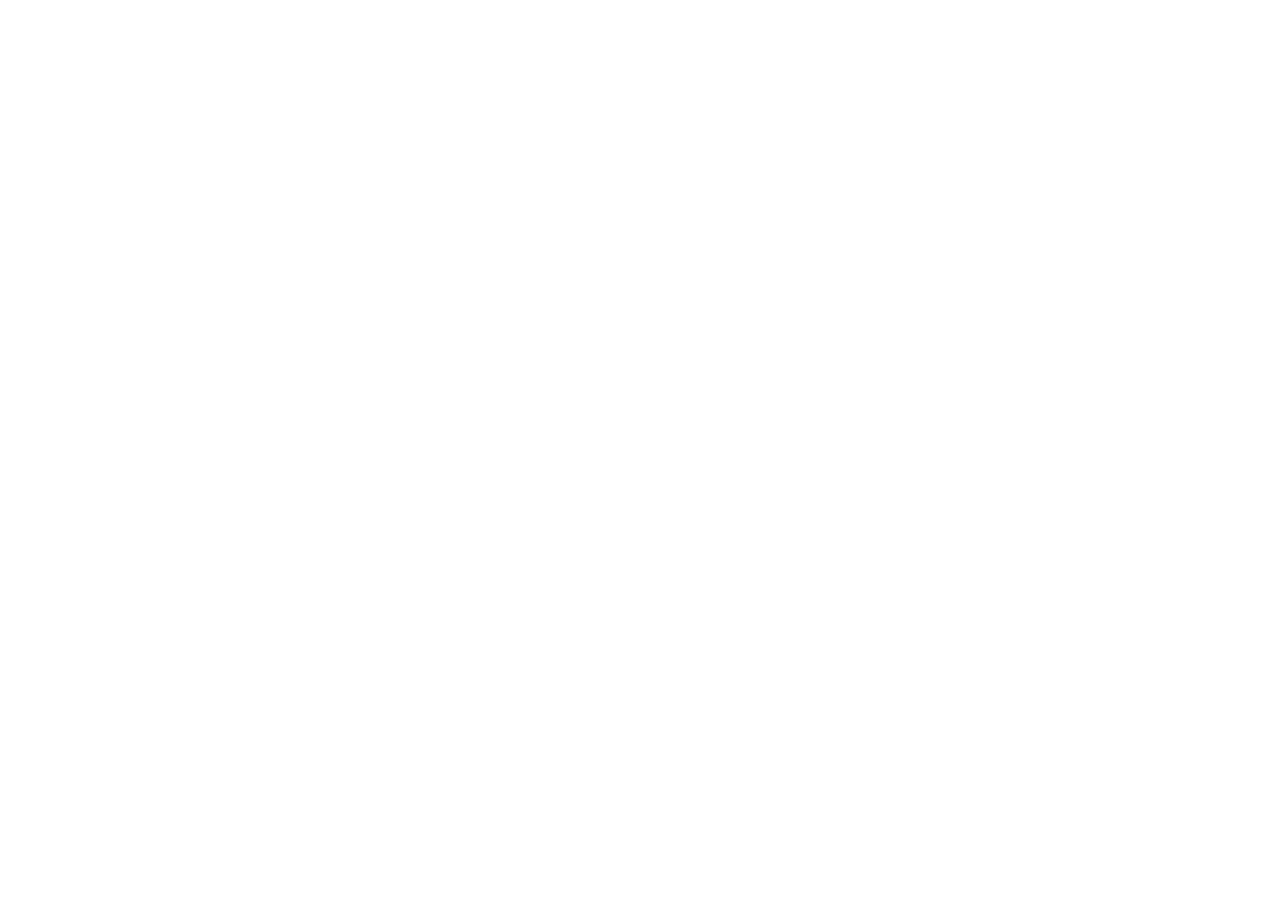
==== projeto/index.html @ fcff251f "setando os arquivos" ====
<!DOCTYPE html>
<html lang="en">
<head>
    <meta charset="UTF-8">
    <meta http-equiv="X-UA-Compatible" content="IE=edge">
    <meta name="viewport" content="width=device-width, initial-scale=1.0">
    <title>Coffee Shop</title>
</head>
<header>

</header>
<main>
    
</main>
<body>
    
</body>
<footer>

</footer>
</html>
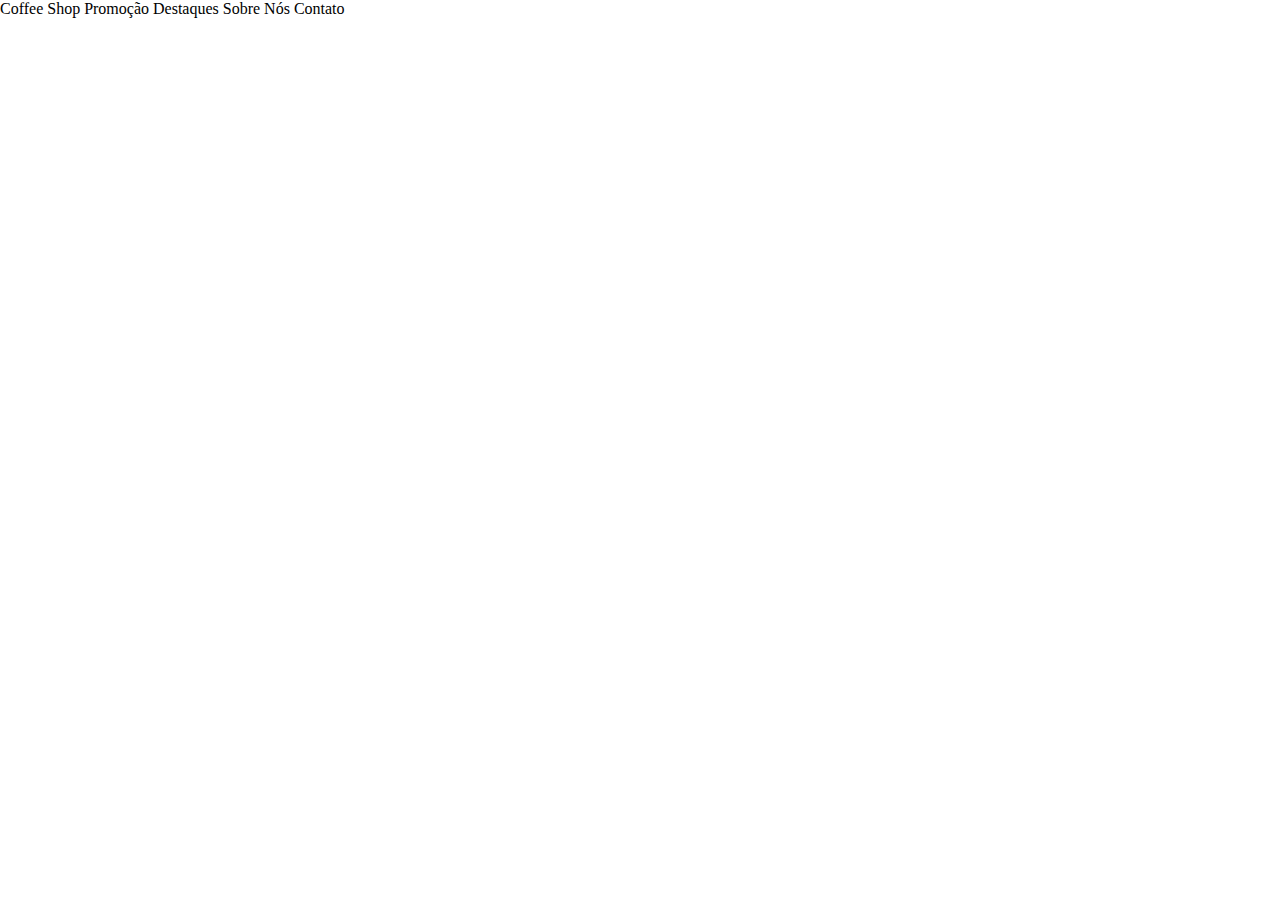
==== commit 8cf4233a: "colocando coisas no html" ====
--- a/projeto/index.html
+++ b/projeto/index.html
@@ -4,10 +4,14 @@
     <meta charset="UTF-8">
     <meta http-equiv="X-UA-Compatible" content="IE=edge">
     <meta name="viewport" content="width=device-width, initial-scale=1.0">
+    <link rel="stylesheet" href="./css/body.css">
+    <link rel="stylesheet" href="./css/main.css">
+    <link rel="stylesheet" href="./css/reset.css">
     <title>Coffee Shop</title>
 </head>
 <header>
-
+    <p></p> Coffee Shop 
+      Promoção Destaques Sobre Nós Contato
 </header>
 <main>
     
